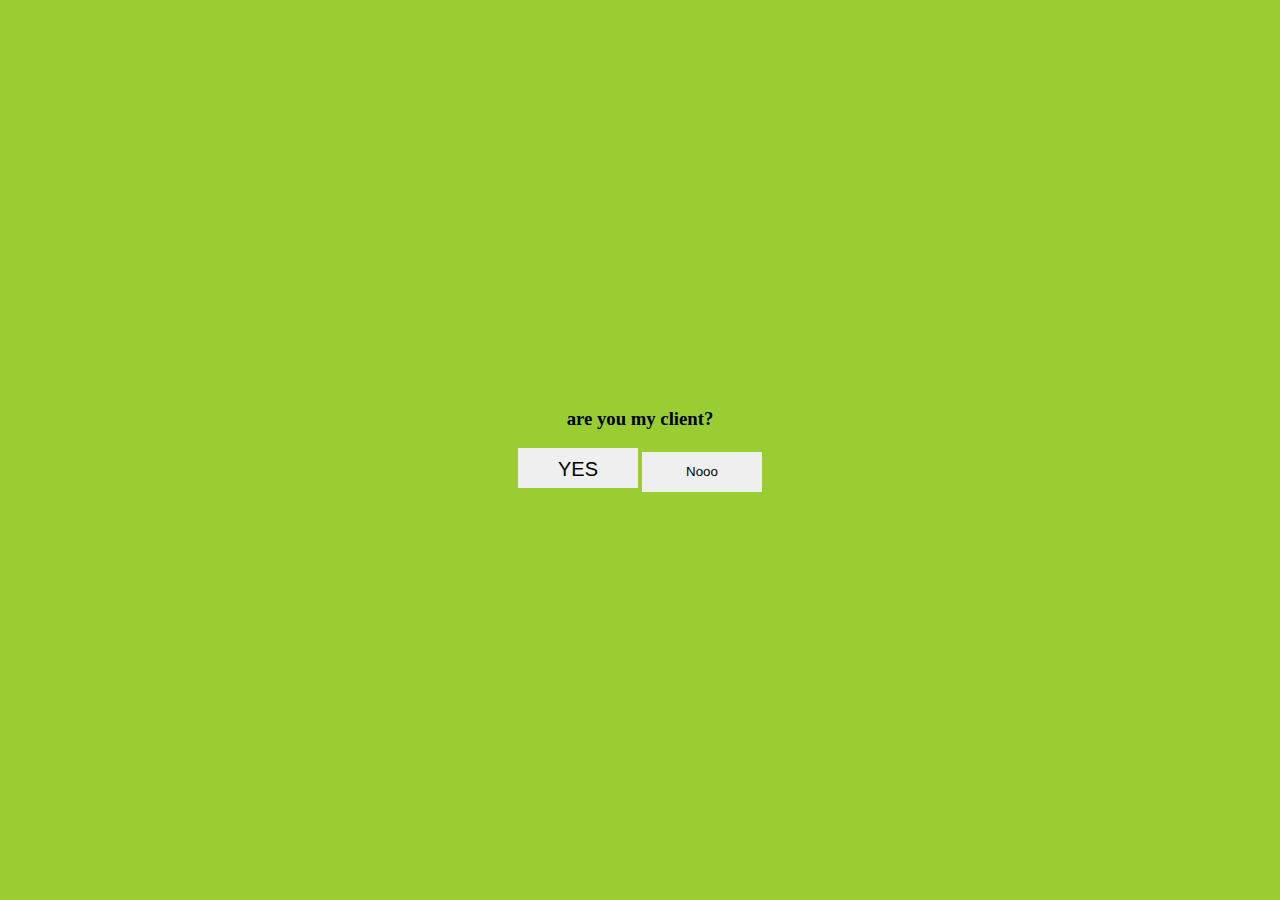
==== index.html @ dd09541e "Add files via upload" ====
<!DOCTYPE html>
<html lang="en">
<head>
    <meta charset="UTF-8">
    <meta name="viewport" content="width=device-width, initial-scale=1.0">
    <title>Document</title>
    <link rel="stylesheet" href="style.css">
</head>
<body>
    <div class="container">
        <h3 id="topic">are you my client?</h3><br>

        <div class="buttonContainer">

            <button id="yes" class="choice"> <a id="link" href="yespage.html">YES</a></button>
            <button id="no" class="choice">Nooo</button>
        </div>


    </div>
    <script src="index.js"></script> 
</body>
</html>
---- style.css ----
*{
    margin: 0;padding: 0;
    box-sizing: border-box;
}
body{
    height:100%;
    width: 100%;
    background:red;
}
.container{
    height:100vh;
    width: 100%;
    background:yellowgreen;
    display: flex;
    justify-content: center;
    align-items: center;
    flex-direction: column;
}

#yes{
    width:120px;
    height:40px;
    font-size: 20px;
}
#no{
    width:120px;
    height:40px;


}

.choice{
    padding:10px 15px;
    border-radius: 0;
    border:0;
    cursor: pointer;
}

a{
    text-decoration: none;
    color: black;
}
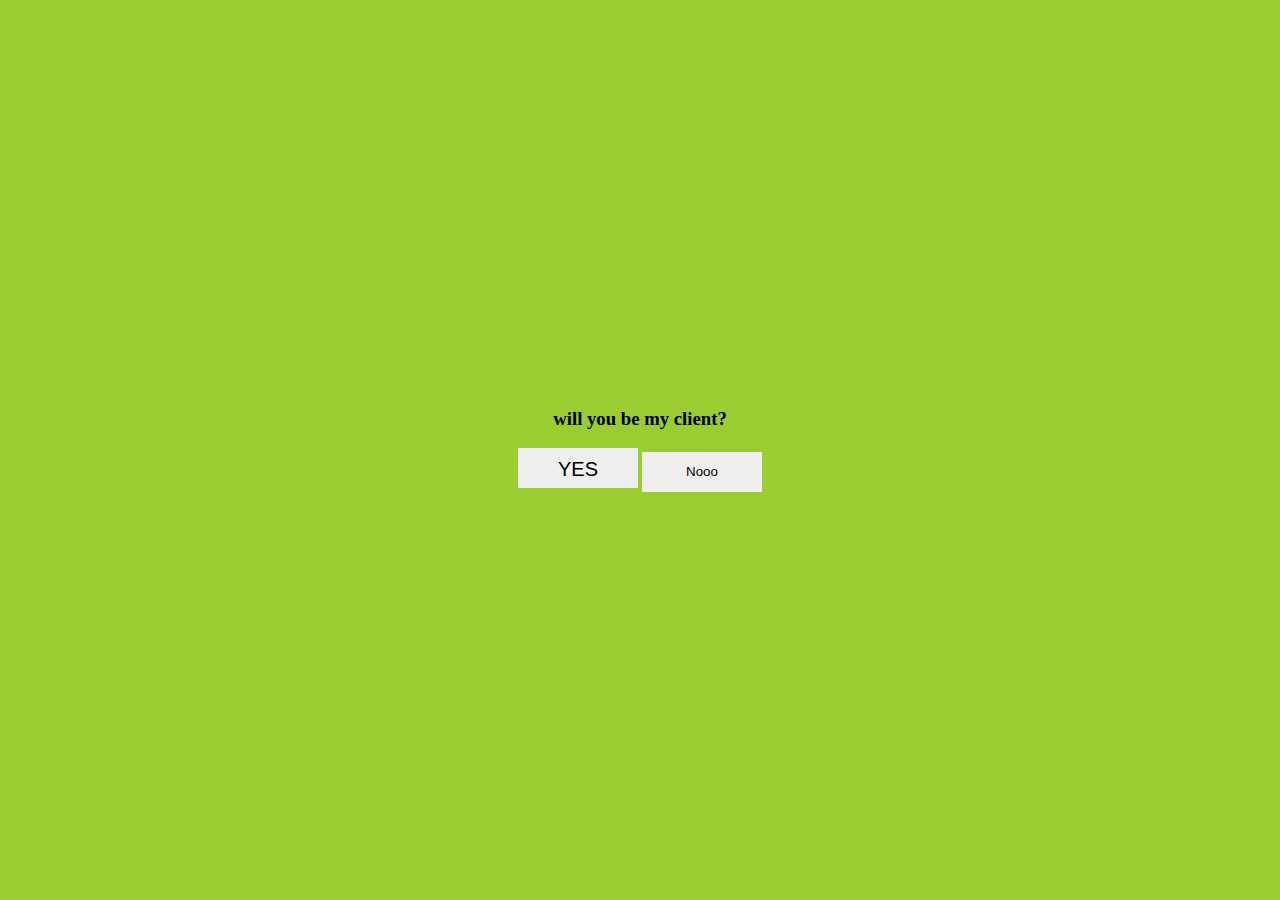
==== commit 2a1c919d: "Update index.html" ====
--- a/index.html
+++ b/index.html
@@ -8,7 +8,7 @@
 </head>
 <body>
     <div class="container">
-        <h3 id="topic">are you my client?</h3><br>
+        <h3 id="topic">will you  be my client?</h3><br>
 
         <div class="buttonContainer">
 
@@ -20,4 +20,4 @@
     </div>
     <script src="index.js"></script> 
 </body>
-</html>+</html>
